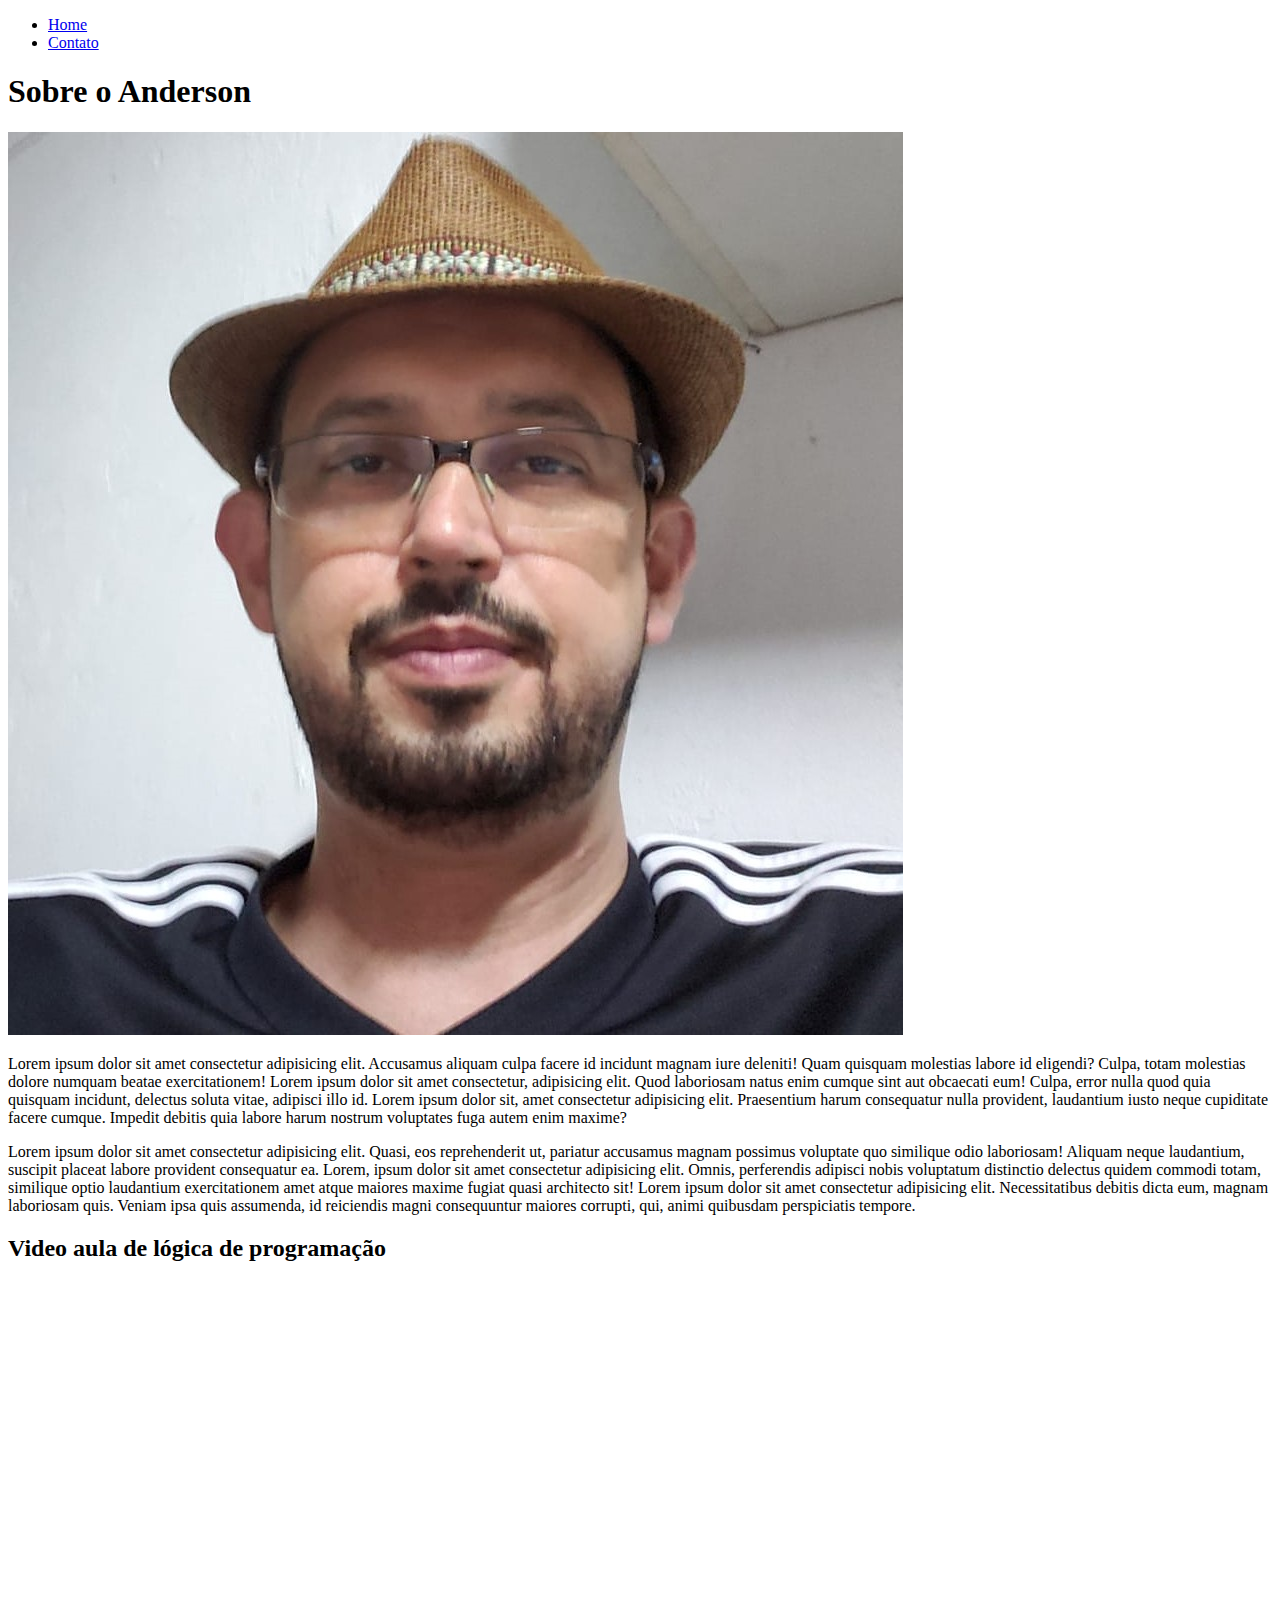
==== index.html @ b6f9be88 "site com HTML puro" ====
<!DOCTYPE html>
<html lang="pt-br">

<head>
    <meta charset="UTF-8">
    <meta name="viewport" content="width=device-width, initial-scale=1.0">
    <title>Meu Perfil</title>
</head>

<body>

    <ul>
        <li>
            <a href="index.html">Home</a>
        </li>
        <li>
            <a href="contato.html">Contato</a>
        </li>
    </ul>

    <h1 class="center">Sobre o Anderson</h1>

    <img src="assets/img/anderson1.jpg" alt="Minha foto">

    <p class="justify">
            Lorem ipsum dolor sit amet consectetur adipisicing elit. Accusamus aliquam culpa facere id incidunt
            magnam iure deleniti! Quam quisquam molestias labore id eligendi? Culpa, totam molestias dolore
            numquam
            beatae exercitationem!
            Lorem ipsum dolor sit amet consectetur, adipisicing elit. Quod laboriosam natus enim cumque sint aut
            obcaecati eum! Culpa, error nulla quod quia quisquam incidunt, delectus soluta vitae, adipisci illo
            id.
            Lorem ipsum dolor sit, amet consectetur adipisicing elit. Praesentium harum consequatur nulla
            provident,
            laudantium iusto neque cupiditate facere cumque. Impedit debitis quia labore harum nostrum
            voluptates
            fuga autem enim maxime?
        </p>

        <p>
            Lorem ipsum dolor sit amet consectetur adipisicing elit. Quasi, eos reprehenderit ut, pariatur
            accusamus
            magnam possimus voluptate quo similique odio laboriosam! Aliquam neque laudantium, suscipit placeat
            labore provident consequatur ea. Lorem, ipsum dolor sit amet consectetur adipisicing elit. Omnis,
            perferendis adipisci nobis voluptatum distinctio delectus quidem commodi totam, similique optio
            laudantium exercitationem amet atque maiores maxime fugiat quasi architecto sit! Lorem ipsum dolor
            sit
            amet consectetur adipisicing elit. Necessitatibus debitis dicta eum, magnam laboriosam quis. Veniam
            ipsa
            quis assumenda, id reiciendis magni consequuntur maiores corrupti, qui, animi quibusdam perspiciatis
            tempore.
        </p>

        <h2>Video aula de lógica de programação</h2>

        <iframe width="560" height="315" src="https://www.youtube.com/embed/Io6FYEF0dHk" frameborder="0"
            allow="accelerometer; autoplay; clipboard-write; encrypted-media; gyroscope; picture-in-picture"
            allowfullscreen>
        </iframe>
    
</body>

</html>
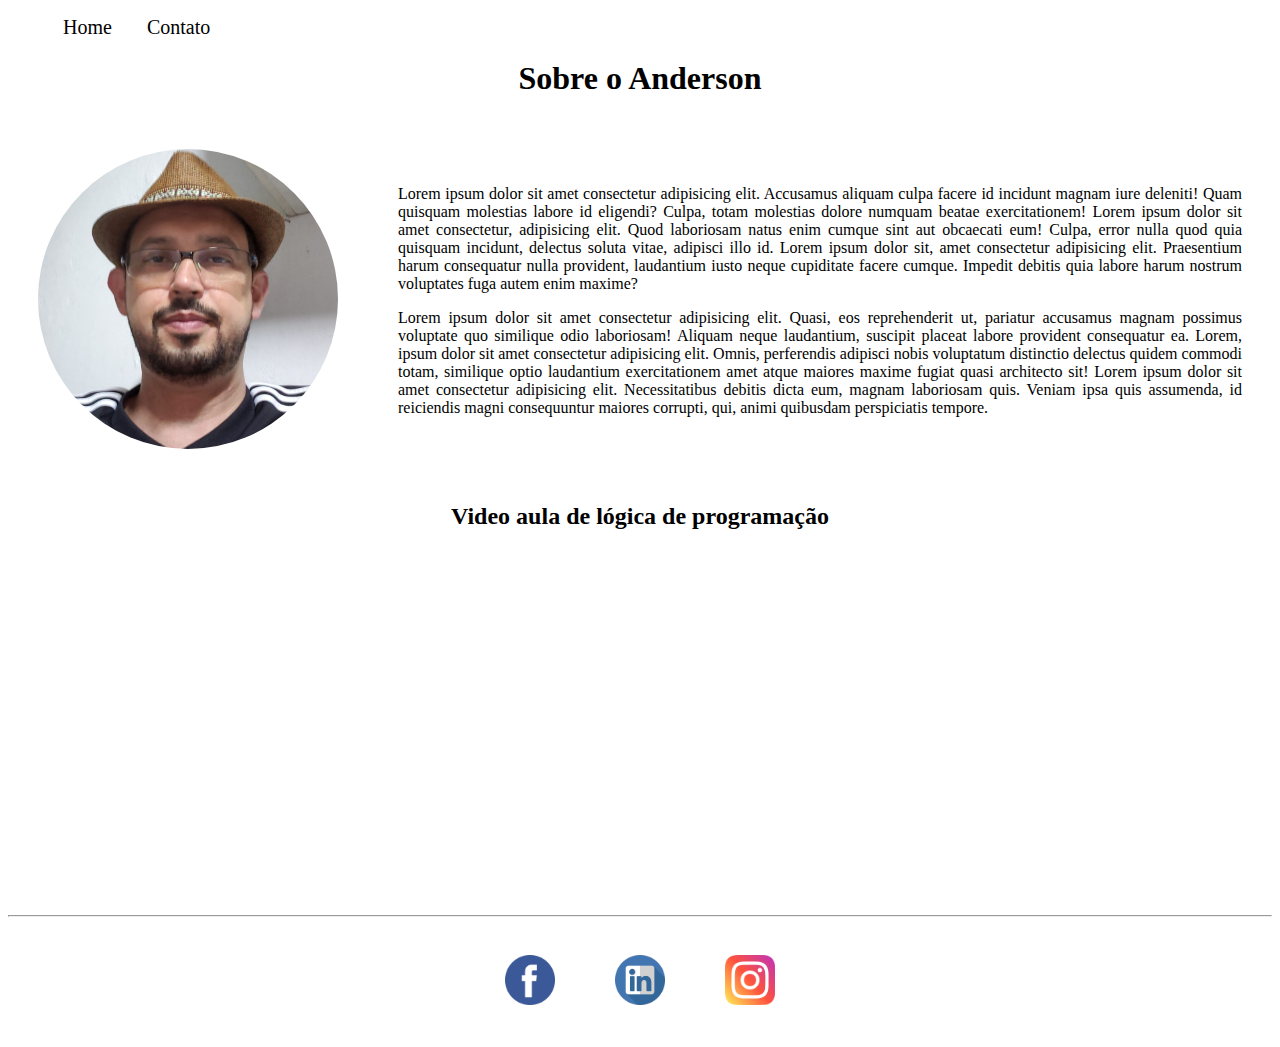
==== commit 7def06ac: "Pagina com CSS" ====
--- a/index.html
+++ b/index.html
@@ -5,59 +5,78 @@
     <meta charset="UTF-8">
     <meta name="viewport" content="width=device-width, initial-scale=1.0">
     <title>Meu Perfil</title>
+    <link rel="stylesheet" href="assets/css/style.css">
+
+   
+
 </head>
 
 <body>
 
-    <ul>
+    <ul id="menu">
         <li>
-            <a href="index.html">Home</a>
+           <a href="index.html"> Home </a>
         </li>
         <li>
-            <a href="contato.html">Contato</a>
+           <a href="contato.html"> Contato </a>
         </li>
-    </ul>
+     </ul>
+  
 
     <h1 class="center">Sobre o Anderson</h1>
+    <div class="container2">
+        <div>
+            <img class="br-50 wh-300 p-30" src="assets/img/anderson1.jpg" alt="Minha foto">
+        </div>
+        <div class="p-30">
+            <p class="justify">
+                Lorem ipsum dolor sit amet consectetur adipisicing elit. Accusamus aliquam culpa facere id incidunt
+                magnam iure deleniti! Quam quisquam molestias labore id eligendi? Culpa, totam molestias dolore numquam
+                beatae exercitationem!
+                Lorem ipsum dolor sit amet consectetur, adipisicing elit. Quod laboriosam natus enim cumque sint aut
+                obcaecati eum! Culpa, error nulla quod quia quisquam incidunt, delectus soluta vitae, adipisci illo id.
+                Lorem ipsum dolor sit, amet consectetur adipisicing elit. Praesentium harum consequatur nulla provident,
+                laudantium iusto neque cupiditate facere cumque. Impedit debitis quia labore harum nostrum voluptates
+                fuga autem enim maxime?
+            </p>
+            <p class="justify">
+                Lorem ipsum dolor sit amet consectetur adipisicing elit. Quasi, eos reprehenderit ut, pariatur accusamus
+                magnam possimus voluptate quo similique odio laboriosam! Aliquam neque laudantium, suscipit placeat
+                labore provident consequatur ea. Lorem, ipsum dolor sit amet consectetur adipisicing elit. Omnis,
+                perferendis adipisci nobis voluptatum distinctio delectus quidem commodi totam, similique optio
+                laudantium exercitationem amet atque maiores maxime fugiat quasi architecto sit! Lorem ipsum dolor sit
+                amet consectetur adipisicing elit. Necessitatibus debitis dicta eum, magnam laboriosam quis. Veniam ipsa
+                quis assumenda, id reiciendis magni consequuntur maiores corrupti, qui, animi quibusdam perspiciatis
+                tempore.
+            </p>
+        </div>
 
-    <img src="assets/img/anderson1.jpg" alt="Minha foto">
 
-    <p class="justify">
-            Lorem ipsum dolor sit amet consectetur adipisicing elit. Accusamus aliquam culpa facere id incidunt
-            magnam iure deleniti! Quam quisquam molestias labore id eligendi? Culpa, totam molestias dolore
-            numquam
-            beatae exercitationem!
-            Lorem ipsum dolor sit amet consectetur, adipisicing elit. Quod laboriosam natus enim cumque sint aut
-            obcaecati eum! Culpa, error nulla quod quia quisquam incidunt, delectus soluta vitae, adipisci illo
-            id.
-            Lorem ipsum dolor sit, amet consectetur adipisicing elit. Praesentium harum consequatur nulla
-            provident,
-            laudantium iusto neque cupiditate facere cumque. Impedit debitis quia labore harum nostrum
-            voluptates
-            fuga autem enim maxime?
-        </p>
+    </div>
 
-        <p>
-            Lorem ipsum dolor sit amet consectetur adipisicing elit. Quasi, eos reprehenderit ut, pariatur
-            accusamus
-            magnam possimus voluptate quo similique odio laboriosam! Aliquam neque laudantium, suscipit placeat
-            labore provident consequatur ea. Lorem, ipsum dolor sit amet consectetur adipisicing elit. Omnis,
-            perferendis adipisci nobis voluptatum distinctio delectus quidem commodi totam, similique optio
-            laudantium exercitationem amet atque maiores maxime fugiat quasi architecto sit! Lorem ipsum dolor
-            sit
-            amet consectetur adipisicing elit. Necessitatibus debitis dicta eum, magnam laboriosam quis. Veniam
-            ipsa
-            quis assumenda, id reiciendis magni consequuntur maiores corrupti, qui, animi quibusdam perspiciatis
-            tempore.
-        </p>
 
-        <h2>Video aula de lógica de programação</h2>
-
+    <h2 class="center">Video aula de lógica de programação</h2>
+    <div class="container2 mb-50">
         <iframe width="560" height="315" src="https://www.youtube.com/embed/Io6FYEF0dHk" frameborder="0"
             allow="accelerometer; autoplay; clipboard-write; encrypted-media; gyroscope; picture-in-picture"
             allowfullscreen>
         </iframe>
-    
+    </div>
+    <hr>
+    <footer>
+        <div class="container2">
+            <a href="https://www.facebook.com/anderson.mendoncadeabreu" target="_blank">
+                <img class="tm-social p-30" src="assets/img/facebook.png" alt="Logo do facebook">
+            </a>
+            <a href="https://www.linkedin.com/in/anderson-mendon%C3%A7a-de-abreu-11179a85/" target="_blank">
+                <img class="tm-social p-30" src="assets/img/linkedin.png" alt="Logo do linkedin">
+            </a>
+            <a href="https://www.instagram.com/prof_anderson_abreu/?hl=pt-br" target="_blank">
+                <img class="tm-social p-30" src="assets/img/instagram.png" alt="Logo do instagram">
+            </a>
+        </div>
+    </footer>
+
 </body>
 
 </html>--- a/assets/css/style.css
+++ b/assets/css/style.css
@@ -0,0 +1,55 @@
+/*estilos da pagna index.html*/
+.center{
+    text-align: center;
+}
+
+.justify{
+    text-align: justify;
+}
+
+.container2{
+    display: flex;
+    flex-flow: row;
+    justify-content: center;
+    align-items: center;
+}
+
+#menu li{
+    display: inline;
+    padding: 15px;
+}
+
+#menu li a{
+    text-decoration: none;
+    color: black;
+    font-size: 20px;
+}
+#menu li a:hover{
+    color: gray
+}
+
+.p-30{
+    padding: 30px;
+}
+
+.br-50{
+    border-radius: 50%;
+}
+
+.wh-300{
+    width: 300px;
+    height: 300px;
+}
+
+.tm-social{
+    width:50px;
+    height: 50px;
+}
+
+.mb-50{
+    margin-bottom: 50px ;
+}
+.tf-20{
+    font-size: 20px;
+}
+/*estilos da pagina contato.html*/